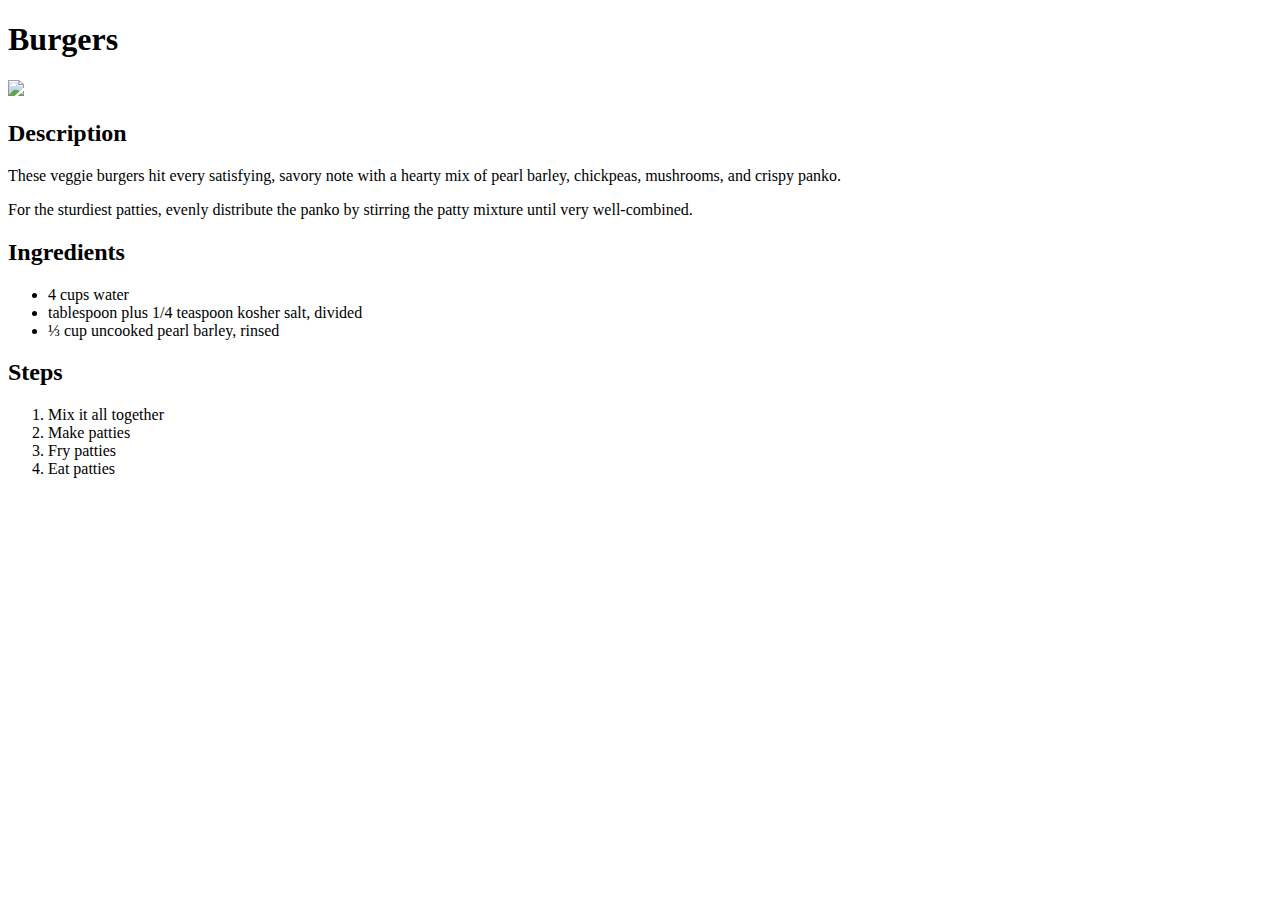
==== recipes/burgers.html @ 9b49da70 "Add recipes for burgers, lasagne, pizza" ====
<!DOCTYPE html>
<html lang="en">
<head>
    <meta charset="UTF-8">
    <meta http-equiv="X-UA-Compatible" content="IE=edge">
    <meta name="viewport" content="width=device-width, initial-scale=1.0">
    <title>Burgers</title>
</head>
<body>
    <h1>Burgers</h1>
    <img src="https://imagesvc.meredithcorp.io/v3/mm/image?url=https%3A%2F%2Fstatic.onecms.io%2Fwp-content%2Fuploads%2Fsites%2F9%2F2021%2F07%2F13%2FUltimate-Veggie-Burgers-FT-Recipe-0821.jpg&q=60">
    <h2>Description</h2>
    <p>
        These veggie burgers hit every satisfying, savory note with a hearty mix of pearl barley, chickpeas, mushrooms, and crispy panko.
    </p>
    <p>
        For the sturdiest patties, evenly distribute the panko by stirring the patty mixture until very well-combined.
    </p>
    <h2>Ingredients</h2>
    <ul>
        <li>4 cups water</li>
        <li>tablespoon plus 1/4 teaspoon kosher salt, divided</li>
        <li>⅓ cup uncooked pearl barley, rinsed</li>
    </ul>
    <h2>Steps</h2>
    <ol>
        <li>Mix it all together</li>
        <li>Make patties</li>
        <li>Fry patties</li>
        <li>Eat patties</li>
    </ol>
</body>
</html>
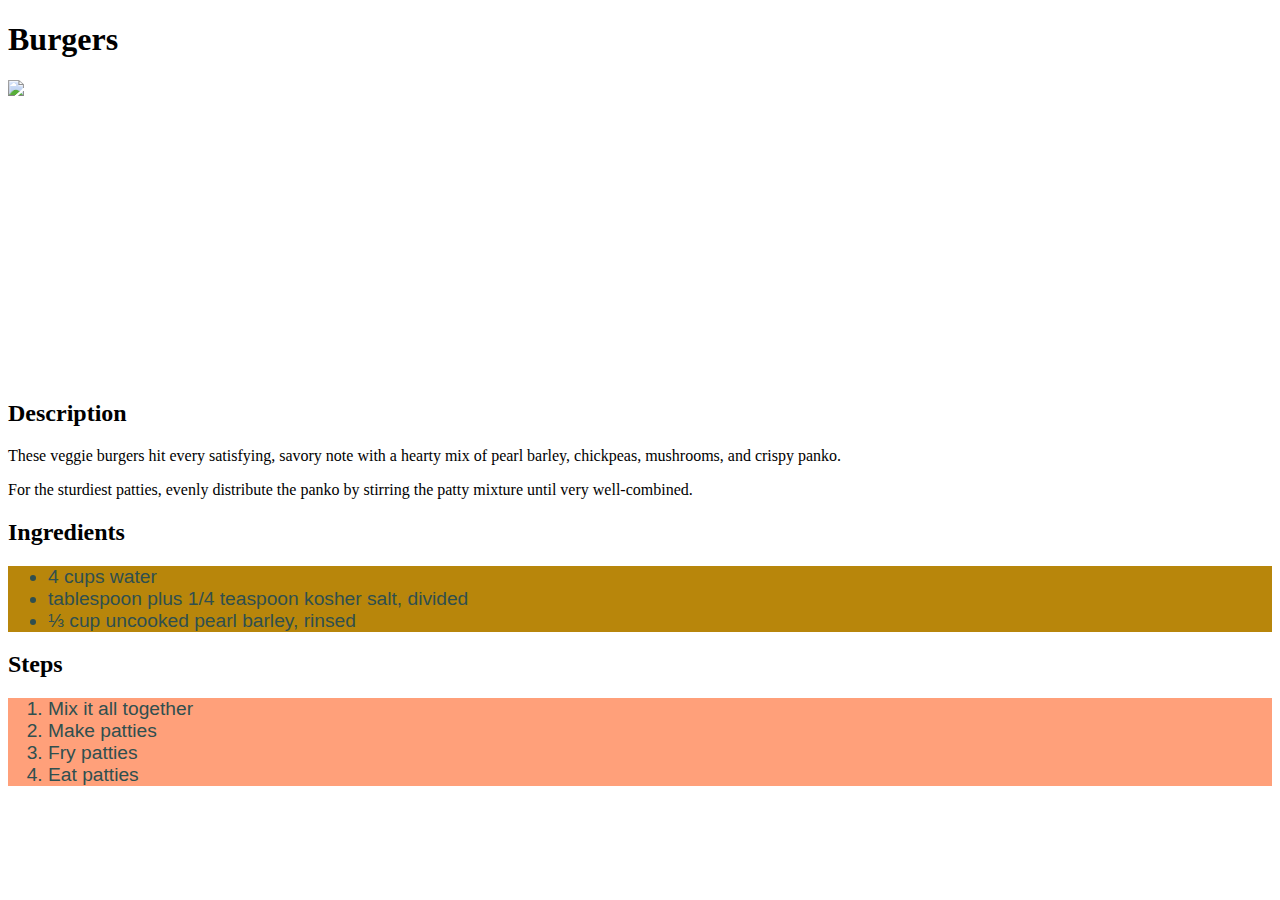
==== commit 8b538129: "Add some styyyyle" ====
--- a/recipes/burgers.html
+++ b/recipes/burgers.html
@@ -5,10 +5,11 @@
     <meta http-equiv="X-UA-Compatible" content="IE=edge">
     <meta name="viewport" content="width=device-width, initial-scale=1.0">
     <title>Burgers</title>
+    <link rel="stylesheet" href="../styles.css">
 </head>
 <body>
     <h1>Burgers</h1>
-    <img src="https://imagesvc.meredithcorp.io/v3/mm/image?url=https%3A%2F%2Fstatic.onecms.io%2Fwp-content%2Fuploads%2Fsites%2F9%2F2021%2F07%2F13%2FUltimate-Veggie-Burgers-FT-Recipe-0821.jpg&q=60">
+    <img class="recipe-img" src="https://imagesvc.meredithcorp.io/v3/mm/image?url=https%3A%2F%2Fstatic.onecms.io%2Fwp-content%2Fuploads%2Fsites%2F9%2F2021%2F07%2F13%2FUltimate-Veggie-Burgers-FT-Recipe-0821.jpg&q=60">
     <h2>Description</h2>
     <p>
         These veggie burgers hit every satisfying, savory note with a hearty mix of pearl barley, chickpeas, mushrooms, and crispy panko.
@@ -17,13 +18,13 @@
         For the sturdiest patties, evenly distribute the panko by stirring the patty mixture until very well-combined.
     </p>
     <h2>Ingredients</h2>
-    <ul>
+    <ul class="list ingredients">
         <li>4 cups water</li>
         <li>tablespoon plus 1/4 teaspoon kosher salt, divided</li>
         <li>⅓ cup uncooked pearl barley, rinsed</li>
     </ul>
     <h2>Steps</h2>
-    <ol>
+    <ol class="list steps">
         <li>Mix it all together</li>
         <li>Make patties</li>
         <li>Fry patties</li>
--- a/styles.css
+++ b/styles.css
@@ -0,0 +1,37 @@
+.recipe-link {
+    background-color: yellow;
+    border: 5px;
+    line-height: 30px;
+    border-style: outset;
+    box-shadow: 10px;
+    color: green;
+    font-family: 'Lucida Sans', 'Lucida Sans Regular', 'Lucida Grande', 'Lucida Sans Unicode', Geneva, Verdana, sans-serif;
+    font-size: medium;
+}
+
+.healthy-recipe {
+    background-color: green;
+    color: yellow;
+}
+
+.recipe-img {
+    height: 300px;
+    width: auto;
+    margin-left: auto;
+    margin-right: auto;
+    display: block;
+}
+
+.list {
+    font-family: Impact, Haettenschweiler, 'Arial Narrow Bold', sans-serif;
+    font-size: larger;
+    color: darkslategray;
+}
+
+.ingredients {
+    background-color: darkgoldenrod;
+}
+
+.steps {
+    background-color: lightsalmon;
+}